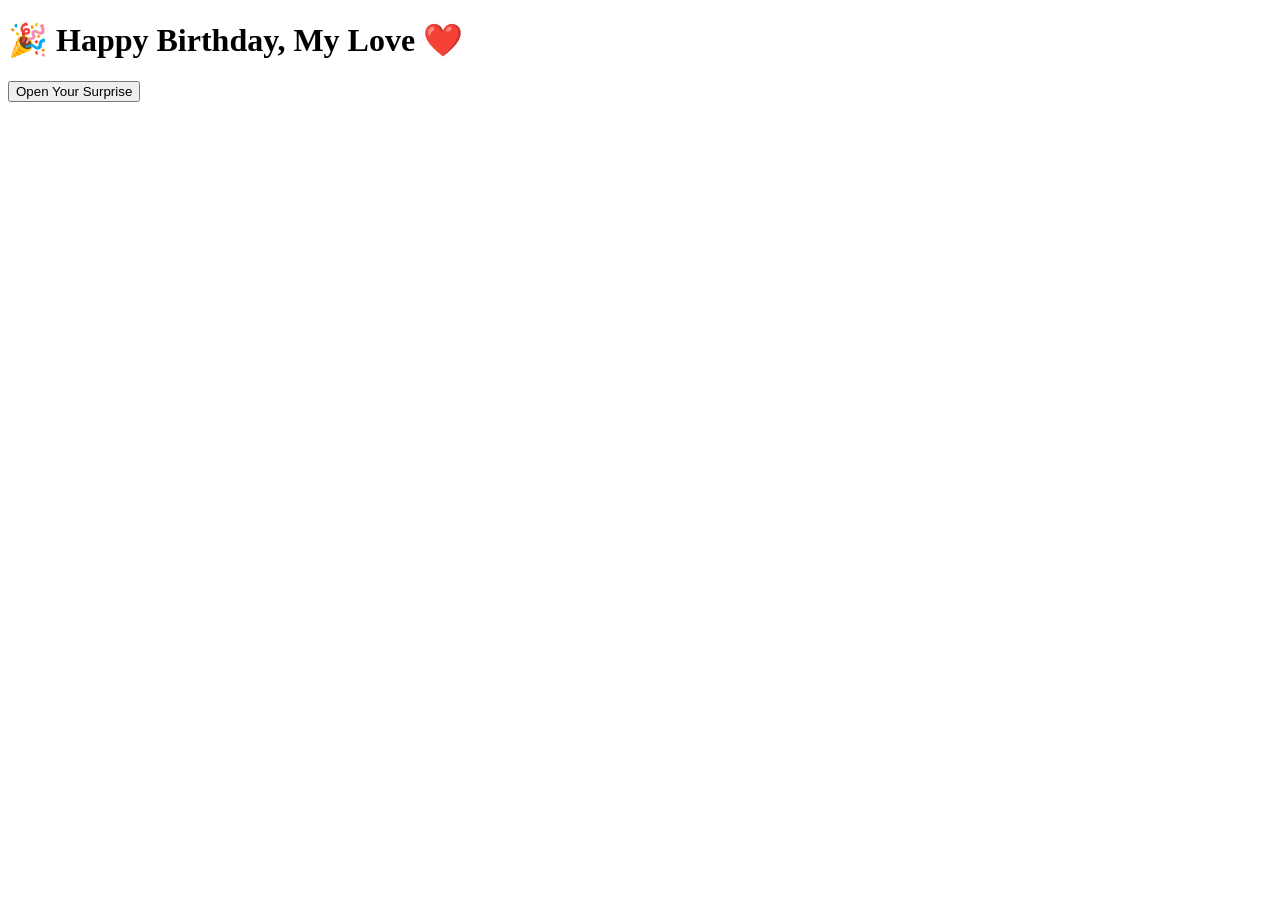
==== index.html @ 74d3b291 "Upload birthday website" ====
<!DOCTYPE html><html><head><meta charset="UTF-8"><meta name="viewport" content="width=device-width,initial-scale=1"><title>Happy Birthday</title><link rel="stylesheet" href="style.css"></head><body><div class="container"><h1>🎉 Happy Birthday, My Love ❤️</h1><button onclick="openMessage()">Open Your Surprise</button><div id="message"></div><script src="script.js"></script></body></html>
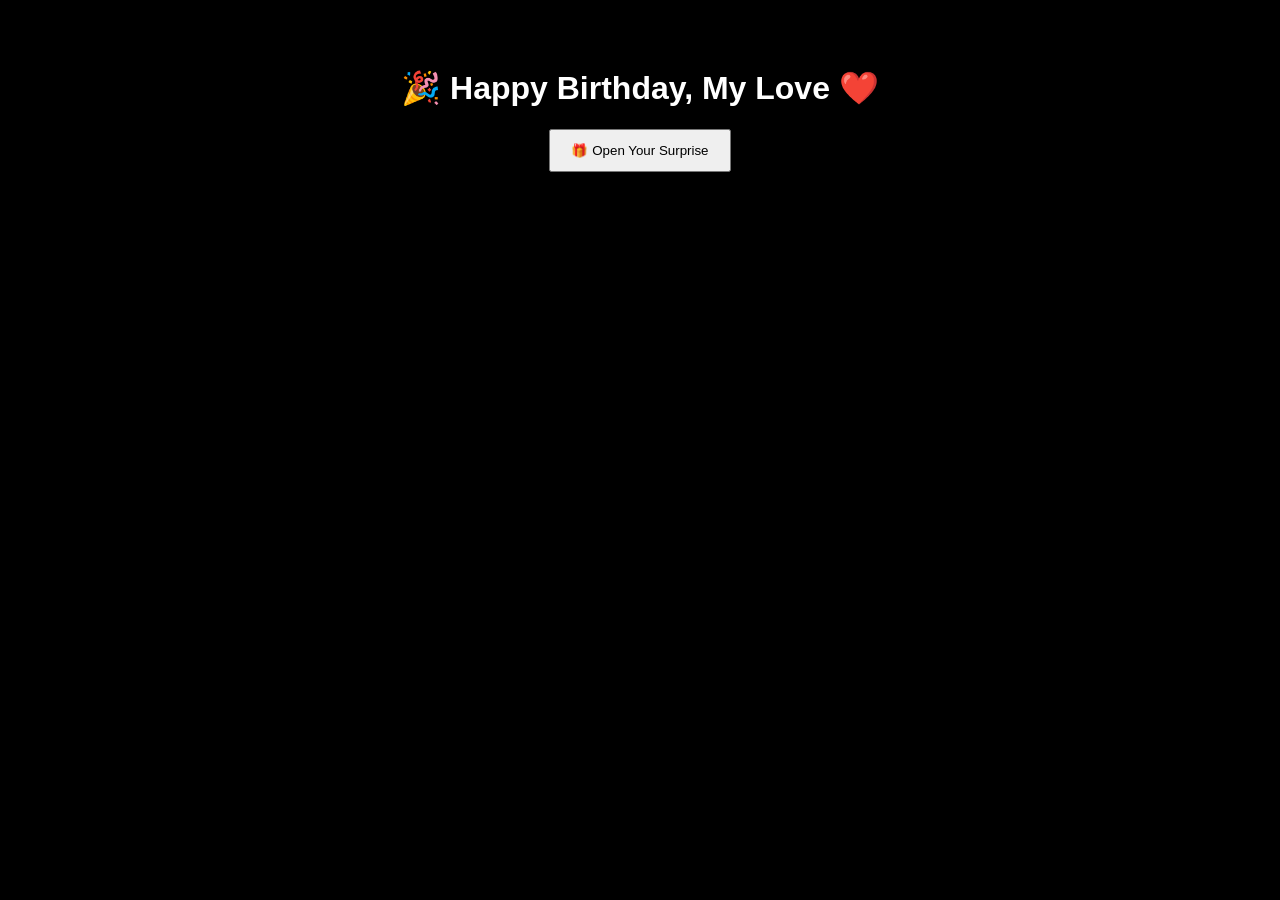
==== commit fbadc990: "Upload birthday website" ====
--- a/index.html
+++ b/index.html
@@ -1 +1 @@
-<!DOCTYPE html><html><head><meta charset="UTF-8"><meta name="viewport" content="width=device-width,initial-scale=1"><title>Happy Birthday</title><link rel="stylesheet" href="style.css"></head><body><div class="container"><h1>🎉 Happy Birthday, My Love ❤️</h1><button onclick="openMessage()">Open Your Surprise</button><div id="message"></div><script src="script.js"></script></body></html>+<!DOCTYPE html><html><head><meta charset='UTF-8'><meta name='viewport' content='width=device-width,initial-scale=1'><link rel='stylesheet' href='style.css'></head><body><div class='card'><h1>🎉 Happy Birthday, My Love ❤️</h1><button onclick='openMessage()'>🎁 Open Your Surprise</button><div id='message'></div></div><script src='script.js'></script></body></html>
--- a/style.css
+++ b/style.css
@@ -0,0 +1 @@
+body{background:#000;color:#fff;font-family:Arial;text-align:center;padding:40px}button{padding:12px 20px}
